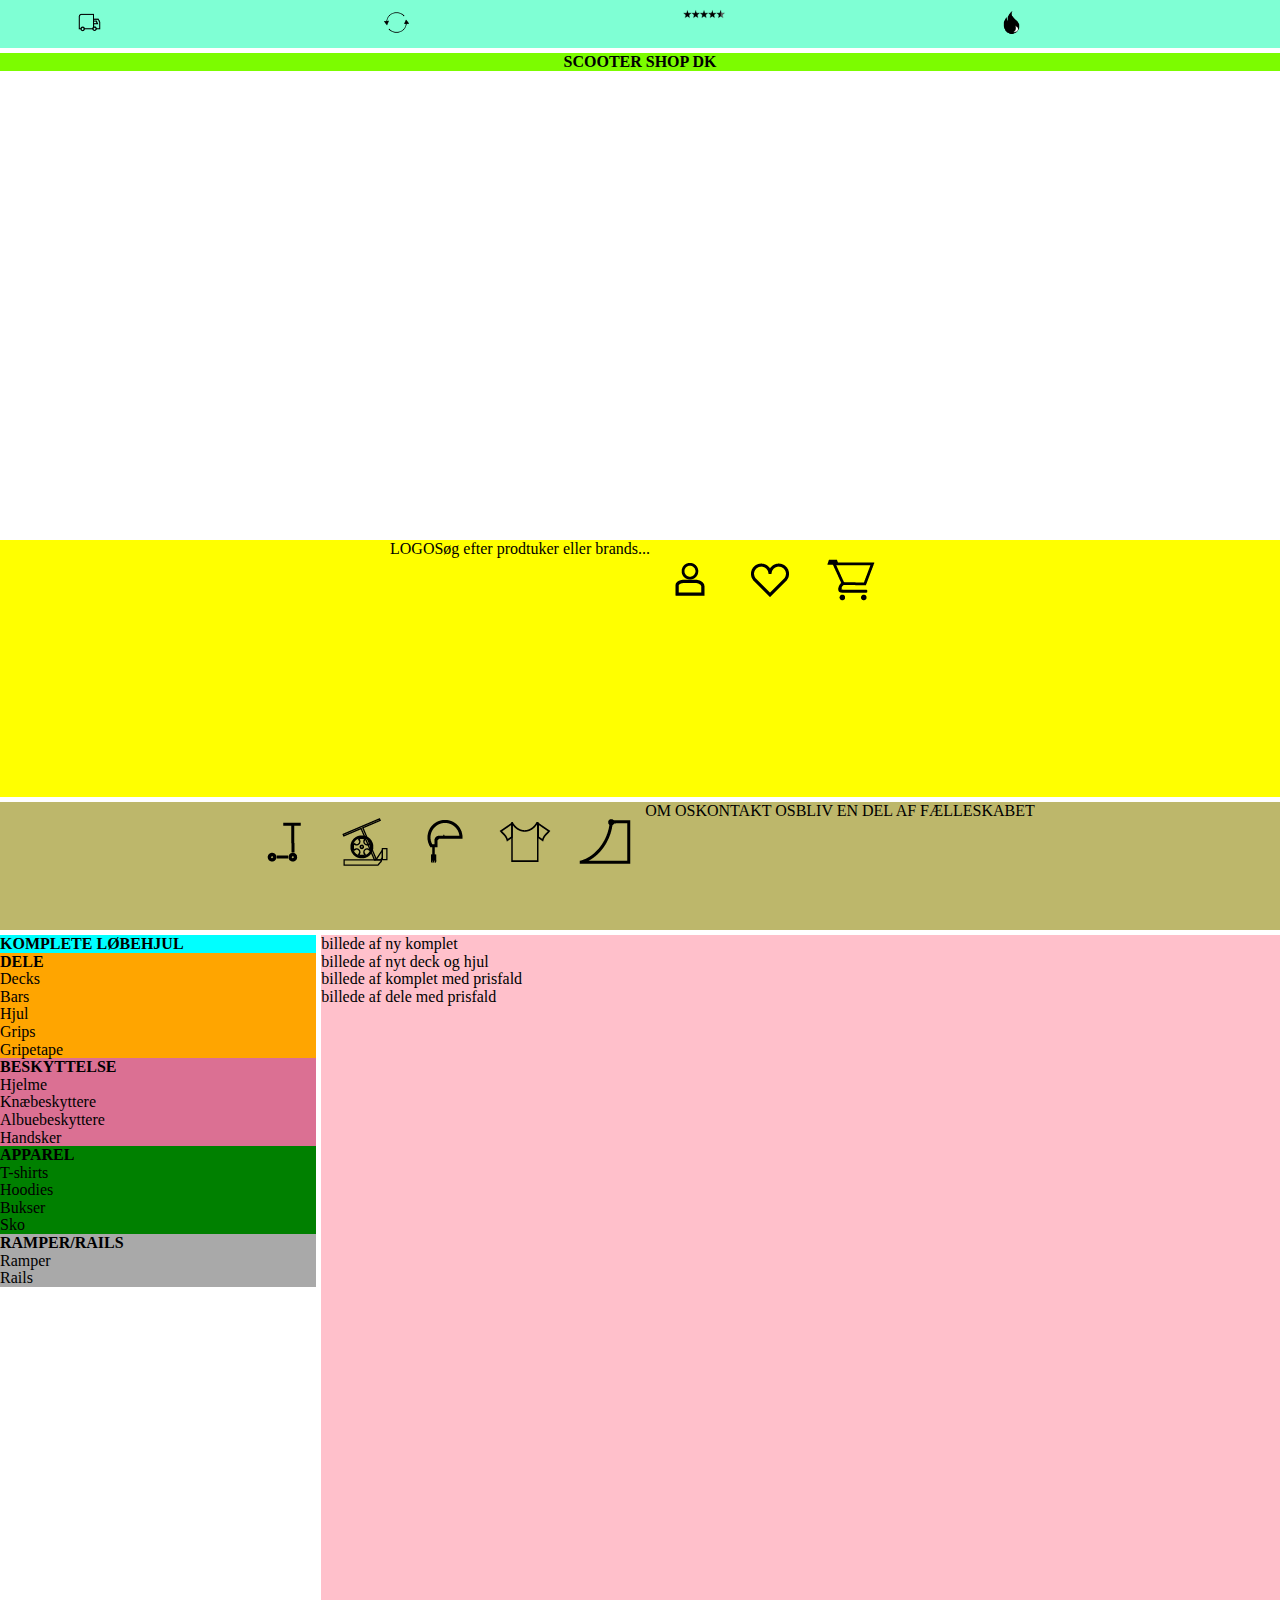
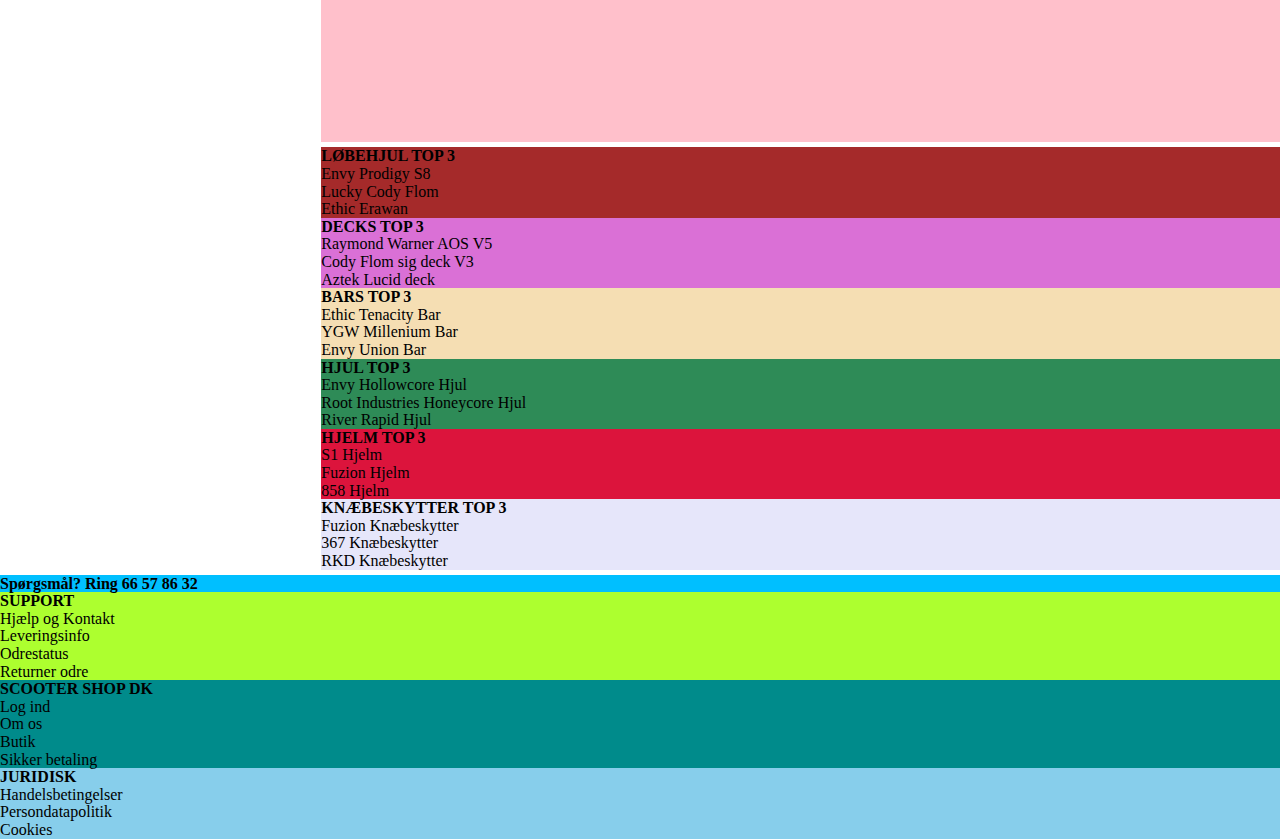
==== index.html @ 974c395c "RESPONSIVE IKONER" ====
<!DOCTYPE html>
<html lang="da">
    <head>
        <meta charset="utf-8">
        <meta name="viewport" content="width=device-width, initial-scale=1.0"/>
        
        <title>Scooter Shop</title>
        <link rel="stylesheet" href="index.css">
    </head>
    
    <body>
        <div id="grid">
            <header class="fronsegoder">
                <ul id="header">
                    <li id="fragtikon"><img class="ikonheader" src="ikoner/fragtikon-11.png"></li>
                    <li id="bytteretikon"><img class="ikonheader" src="ikoner/bytteretikon-09.png"></li>
                    <li id="anmeldelseikon"><img class="ikonheader" src="ikoner/anmeldelseikon-10.png"></li>
                    <li id="produkterikon"><img class="ikonheader" src="ikoner/produkterikon-12.png"></li>
                </ul>
            <!-- de skal laves om til links med et ikon lavet i illustrator-->
            </header> <!-- frønsegoder -->

                <!-- <img src "baggrund"> -->
                <div id="overskrift"><h1>SCOOTER SHOP DK</h1></div>
                
                <nav class="betjening">
                    <ul class="selvbetjening">
                        <li id="logo">LOGO</li>
                        <li id="sogefelt">Søg efter prodtuker eller brands...</li>
                        <li id="konto"><img class="ikonbetjening" src="ikoner/kontoikon-01.png"></li>
                        <li id="favoritter"><img class="ikonbetjening" src="ikoner/gemtikon-02.png"></li>
                        <li id="kurv"><img class="ikonbetjening" src="ikoner/kurvikon-03.png"></li>
                    </ul> <!-- SELVBETJENING -->
                </nav>

                <nav class="overstemenu">
                     <ul class="menutop">
                        <li id="completes"><img class="ikonmenu" src="ikoner/lobehjulikon-04.png"></li>
                        <li id="parts"><img class="ikonmenu" src="ikoner/deleikon_Artboard%206.png"></li>
                        <li id="beskyttelse"><img class="ikonmenu" src="ikoner/beskyttelseikon-07.png"></li>
                        <li id="apparel"><img class="ikonmenu" src="ikoner/apparelikon-05.png"></li>
                        <li id="ramper"><img class="ikonmenu" src="ikoner/rampeikon-08.png"></li>
                        <li id="om">OM OS</li>
                        <li id="kontakt">KONTAKT OS</li>
                        <li id="falleskabet">BLIV EN DEL AF FÆLLESKABET</li>
                    </ul> <!-- MENUEN OP I TOPPEN-->
                </nav>

                <nav class="menuleft">
                    <div id= "kompletboks">
                        <h3 id=komplete>KOMPLETE LØBEHJUL</h3>
                        <ul id="completes.menuleft">
                            <li></li>
                            <li></li>
                            <li></li>
                            <li></li>
                        </ul>
                    </div> <!-- container for komplete løbehjul menuen -->

                    <div id= "deleboks">
                        <h3 id=dele>DELE</h3>
                        <ul id="parts.menuleft">
                            <li id=decks.menuleft>Decks</li>
                            <li id=bars.menuleft>Bars</li>
                            <li id=hjul.menuleft>Hjul</li>
                            <li id=grips.menuleft>Grips</li>
                            <li id=griptape.menuleft>Gripetape</li>
                        </ul>
                    </div> <!-- container for dele menuen -->

                    <div id= "beskyttelseboks">
                        <h3 id=protection>BESKYTTELSE</h3>
                        <ul id="beskyttelse.menuleft">
                            <li id=hjelme.menuleft>Hjelme</li>
                            <li id=knæbeskyttere.menuleft>Knæbeskyttere</li>
                            <li id=albuebeskyttere.menuleft>Albuebeskyttere</li>
                            <li id=handsker.menuleft>Handsker</li>
                        </ul>
                    </div> <!-- container for beskyttelses menu -->

                    <div id= "apparelboks">
                        <h3 id=beklædning>APPAREL</h3>
                        <ul id="apparel.menuleft">
                            <li id=tshirts.menuleft>T-shirts</li>
                            <li id=hoodies.menuleft>Hoodies</li>
                            <li id=bukser.menuleft>Bukser</li>
                            <li id=sko.menuleft>Sko</li>
                        </ul>
                    </div> <!-- container for apparel menu -->

                    <div id= "rampeboks">
                        <h3 id=rampsandrails>RAMPER/RAILS</h3>
                        <ul id="ramperograils.menuleft">
                            <li id=ramper.menuleft>Ramper</li>
                            <li id=rails.menuleft>Rails</li>
                        </ul>
                    </div> <!-- container for rampe menu -->
                </nav> <!-- MENUEN TIL VENSTRE FOR INDHOLDET -->

                <ul class="nyheder">
                    <li id="nytprodukt1">billede af ny komplet</li>
                    <li id="nytprodukt2">billede af nyt deck og hjul</li>
                    <li id="tilbudkomplet">billede af komplet med prisfald</li>
                    <li id="tilbuddele">billede af dele med prisfald</li>
                </ul> <!-- NYHEDER OG TILBUD -->

                <section class="top3">
                    <nav id="top3lobehjul"><h2>LØBEHJUL TOP 3</h2>
                        <ul class="lobehjulbilled">
                            <li id="envyprodigy">Envy Prodigy S8</li>
                            <li id="luckycodyflom">Lucky Cody Flom</li>
                            <li id="ethicerawan">Ethic Erawan</li>
                        </ul> <!-- lav størrelse for billederne og gaps på en gang -->
                    </nav> <!-- container for top løbehjul -->

                    <nav id="top3deck"><h2>DECKS TOP 3</h2>
                        <ul class="decksbilled">
                            <li id="aosv5">Raymond Warner AOS V5</li>
                            <li id="codyv3">Cody Flom sig deck V3</li>
                            <li id="azteklucid">Aztek Lucid deck</li>
                        </ul> <!-- lav størrelse for billederne og gaps på en gang -->
                    </nav> <!-- container for top decks -->

                    <nav id="top3bars"><h2>BARS TOP 3</h2>
                        <ul class="barsbilled">
                            <li id="ethictenacity">Ethic Tenacity Bar</li>
                            <li id="ygw">YGW Millenium Bar</li>
                            <li id="envyunion">Envy Union Bar</li>
                        </ul> <!-- lav størrelse for billederne og gaps på en gang -->
                    </nav> <!-- container for top bars -->

                    <nav id="top3hjul"><h2>HJUL TOP 3</h2>
                        <ul class="hjulbilled">
                            <li id="envyhollowcore">Envy Hollowcore Hjul</li>
                            <li id="roothoneycore">Root Industries Honeycore Hjul</li>
                            <li id="riverrapid">River Rapid Hjul</li>
                        </ul> <!-- lav størrelse for billederne og gaps på en gang -->
                    </nav> <!-- container for top hjul -->

                    <nav id="top3hjelme"><h2>HJELM TOP 3</h2>
                        <ul class="hjelmbilled">
                            <li id="s1">S1 Hjelm</li>
                            <li id="fuzion">Fuzion Hjelm</li>
                            <li id="858">858 Hjelm</li>
                        </ul> <!-- lav størrelse for billederne og gaps på en gang -->
                    </nav> <!-- container for top hjelme -->

                    <nav id="top3knabeskyttere" ><h2>KNÆBESKYTTER TOP 3</h2>
                        <ul class="knabeskytterbilled">
                            <li id="fuzion.knæbeskytter">Fuzion Knæbeskytter</li>
                            <li id="367">367 Knæbeskytter</li>
                            <li id="rkd">RKD Knæbeskytter</li>
                        </ul> <!-- lav størrelse for billederne og gaps på en gang -->  
                    </nav> <!-- container for top knæbeskyttere -->
                </section> <!-- visser top3 mest populær produkter indenfor kategori -->

            <footer>
                <h3 id="sporgsmal">Spørgsmål? Ring 66 57 86 32</h3>
                <h5 class="support">SUPPORT</h5>
                <ul class="support">
                    <li>Hjælp og Kontakt</li>
                    <li>Leveringsinfo</li>
                    <li>Odrestatus</li>
                    <li>Returner odre</li>
                </ul>

                <h5 class="scootershop">SCOOTER SHOP DK</h5>
                <ul class="scootershop">
                    <li>Log ind</li>
                    <li>Om os</li>
                    <li>Butik</li>
                    <li>Sikker betaling</li>
                </ul>

                <h5 class="juridisk">JURIDISK</h5>
                <ul class="juridisk">
                    <li>Handelsbetingelser</li>
                    <li>Persondatapolitik</li>
                    <li>Cookies</li>
                </ul>          
            </footer>
        </div> <!-- GRID FOR HELE SIDEN. RESPONSIVE. -->
    </body>
</html>
---- index.css ----
/* RESET */
html, body, div, span, object, iframe, h1, h2, h3, h4, h5, h6, p, blockquote, pre, abbr, address, cite, code, del, dfn, em, img, ins, kbd, q, samp, small, strong, sub, sup, var, b, i, dl, dt, dd, ol, ul, li, fieldset, form, label, legend, table, caption, tbody, tfoot, thead, tr, th, td, article, aside, canvas, details, figcaption, figure, footer, header, hgroup, menu, nav, section, summary, time, mark, audio, video {
    margin: 0;
    padding: 0;
    border: 0;
    outline: 0;
    font-size: 100%;
    vertical-align: baseline;
    background: transparent;
}

body {
    line-height: 1.1;
}

article, aside, details, figcaption, figure, footer, header, hgroup, menu, nav, section {
    display: block;   
}

nav ul {
    list-style: none;
}

blockquote:before, blockquote:after, q:before, q:after {
    content:''; content:none;

}
/*  END RESET */


/* STYLING GENERELT */
.fronsegoder {
    background-color: aquamarine;
    text-align: center;
}

#header {
    display: inline-flex;
    list-style: none;
}

h1 {
    background-color: lawngreen;
    text-align: center;
}

.betjening {
    background-color: yellow;
    text-align: center;
}
.selvbetjening {
    list-style: none;
    display: inline-flex;
}

.overstemenu {
    background-color: darkkhaki;
    text-align: center;
}
.menutop {
    list-style: none;
    display: inline-flex;    
}

#kompletboks {
    list-style: none;
    background-color: aqua;
}

#deleboks {
    list-style: none;
    background-color: orange;
}

#beskyttelseboks {
    list-style: none;
    background-color: palevioletred;
}

#apparelboks {
    list-style: none;
    background-color: green;
}

#rampeboks {
    list-style: none;
    background-color: darkgrey;
}

.nyheder {
    list-style: none;
    background-color: pink;
}

#top3lobehjul {
    list-style: none;
    background-color: brown;
}

#top3deck {
    list-style: none;
    background-color: orchid;
}

#top3bars {
    list-style: none;
    background-color: wheat;
}

#top3hjul {
    list-style: none;
    background-color: seagreen;
}

#top3hjelme {
    list-style: none;
    background-color: crimson;
}

#top3knabeskyttere {
    list-style: none;
    background-color: lavender;
}

#sporgsmal{
    list-style: none;
   background-color: deepskyblue; 
}

.support {
    list-style: none;
    background-color: greenyellow;
}

.scootershop {
    list-style: none;
    background-color: darkcyan;
}

.juridisk {
    list-style: none;
    background-color: skyblue;
}

/* STYLING GENERELT */


/* GRID AREAS */
.fronsegoder {
    grid-area: header;
}
    
#overskrift {
    grid-area: titel;
}

.betjening {
    grid-area: selvbetjening;
}

.overstemenu {
    grid-area: overstemenu;
}

.menuleft {
    grid-area: menuleft;
}

#kompletboks {
    grid-area: komplet;
}

#deleboks {
    grid-area: dele;
}

#beskyttelseboks {
    grid-area: beskyttelse;
}

#apparelboks {
    grid-area: apparel;
}

#rampeboks {
    grid-area: rampe;
}


.nyheder {
    grid-area: nyheder;
}

.top3 {
    grid-area: top3;
}

#top3lobehjul {
    grid-area: top3lobehjul;
}

#top3deck {
    grid-area: top3deck;
}

#top3bars {
    grid-area: top3bars;
}

#top3hjul {
    grid-area: top3hjul;
}

#top3hjelme {
    grid-area: top3hjelme;
}

#top3knabeskyttere {
    grid-area: top3knabeskyttere;
}

footer {
    grid-area: footer;
}
/* GRID AREAS */


/* GRID AREAS FOR IKONER */
#fragtikon {
   grid-area: fragtikon;
}
#bytteretikon {
    grid-area: bytteretikon;
}
#anmeldelseikon {
    grid-area: anmeldelseikon;
}
#produkterikon {
    grid-area: produkterikon;
}
/* GRID AREAS FOR IKONER */


/* GRID FOR HEADER */
#header {
    display: grid;
    grid-template-columns: repeat(4, 0.2fr);
    grid-gap: 8em;
    grid-template-areas:
        "fragtikon bytteretikon anmeldelseikon produkterikon";
}
/* GRID FOR HEADER */


/* GRID FOR HELE SIDEN. ALTSÅ CONTAINERNE OG RESPONSIV GRID FOR MOBIL */
@media screen and (max-width: 700px) {
    #grid {
        display: grid;
            grid-template-columns: 1fr;
            grid-template-rows: (6, 1fr);
            grid-gap: 5px;
            grid-template-areas: 
                "header"
                "selvbetjening"
                "overstemenu"
                "nyheder"
                "top3"
                "footer";
        } 
    
    #overskrift {
            display: none;
        }
    
    .menuleft {
            display: none;
        }  
    
/* RESPONSIVE IMAGES MOBILE */
    .fronsegoder {
    width: 100%;
    }
    
    .ikonheader {
        max-width: 150%;
    }

    .betjening {
        width: 100%;
    }

    .ikonbetjening {
        max-width: 65%;
    }

    .overstemenu {
        width: 100%;
    }

    .ikonmenu {
        max-width: 100%;
    }  
/* RESPONSIVE IMAGES MOBILE */
}
/* GRID FOR HELE SIDEN. ALTSÅ CONTAINERNE OG RESPONSIV GRID FOR MOBIL */



/* GRID FOR HELE SIDEN. ALTSÅ CONTAINERNE OG RESPONSIV GRID FOR TABLET */
@media screen and (min-width: 700px) {
    #grid {
        display: grid;
        grid-template-columns: 1fr 1fr 1fr;
        grid-template-rows: repeat(8, 1fr);
        grid-gap: 5px;
        grid-template-areas:
            "header header header"
            "selvbetjening selvbetjening selvbetjening"
            "overstemenu overstemenu overstemenu"
            "menuleft nyheder nyheder"
            "menuleft top3 top3"
            "menuleft top3 top3"
            "menuleft top3 top3"
            "footer footer footer";
    }
    
    #overskrift {
        display: none;
    }

/* RESPONSIVE IMAGES TABLET */
    .fronsegoder {
    width: 100%;
    }
    
    .ikonheader {
        max-width: 50%;
    }

    .betjening {
        width: 100%;
    }

    .ikonbetjening {
        max-width: 100%;
    }

    .overstemenu {
        width: 100%;
    }

    .ikonmenu {
        max-width: 100%;
    }
/* RESPONSIVE IMAGES TABLET */   
}
/* GRID FOR HELE SIDEN. ALTSÅ CONTAINERNE OG RESPONSIV GRID FOR TABLET */



/* GRID FOR HELE SIDEN. ALTSÅ CONTAINERNE OG RESPONSIV GRID FOR DESKTOP */
@media screen and (min-width: 1000px) {
    #grid {
        display: grid;
        grid-template-columns: 1fr 1fr 1fr 1fr;
        grid-template-rows: 0.1fr 1.5fr 0.8fr 0.4fr 1.5fr 1fr 1fr 0.3fr;
        grid-gap: 5px;
        grid-template-areas:
            "header header header header"
            "titel titel titel titel"
            "selvbetjening selvbetjening selvbetjening selvbetjening"
            "overstemenu overstemenu overstemenu overstemenu"
            "menuleft nyheder nyheder nyheder"
            "menuleft nyheder nyheder nyheder"
            "menuleft top3 top3 top3"
            "menuleft top3 top3 top3"
            "footer footer footer footer";
    }
    
    .menuleft {
        display: block;
    }
    
    #overskrift {
        display: block;
    }

/* RESPONSIVE IMAGES DESKTOP */    
    .fronsegoder {
    width: 100%;
    }
    
    .ikonheader {
        max-width: 25%;
    }

    .betjening {
        width: 100%;
    }

    .ikonbetjening {
        max-width: 100%;
    }

    .overstemenu {
        width: 100%;
    }

    .ikonmenu {
        max-width: 100%;
    }
/* RESPONSIVE IMAGES DESKTOP */
}
/* GRID FOR HELE SIDEN. ALTSÅ CONTAINERNE OG RESPONSIV GRID FOR DESKTOP */
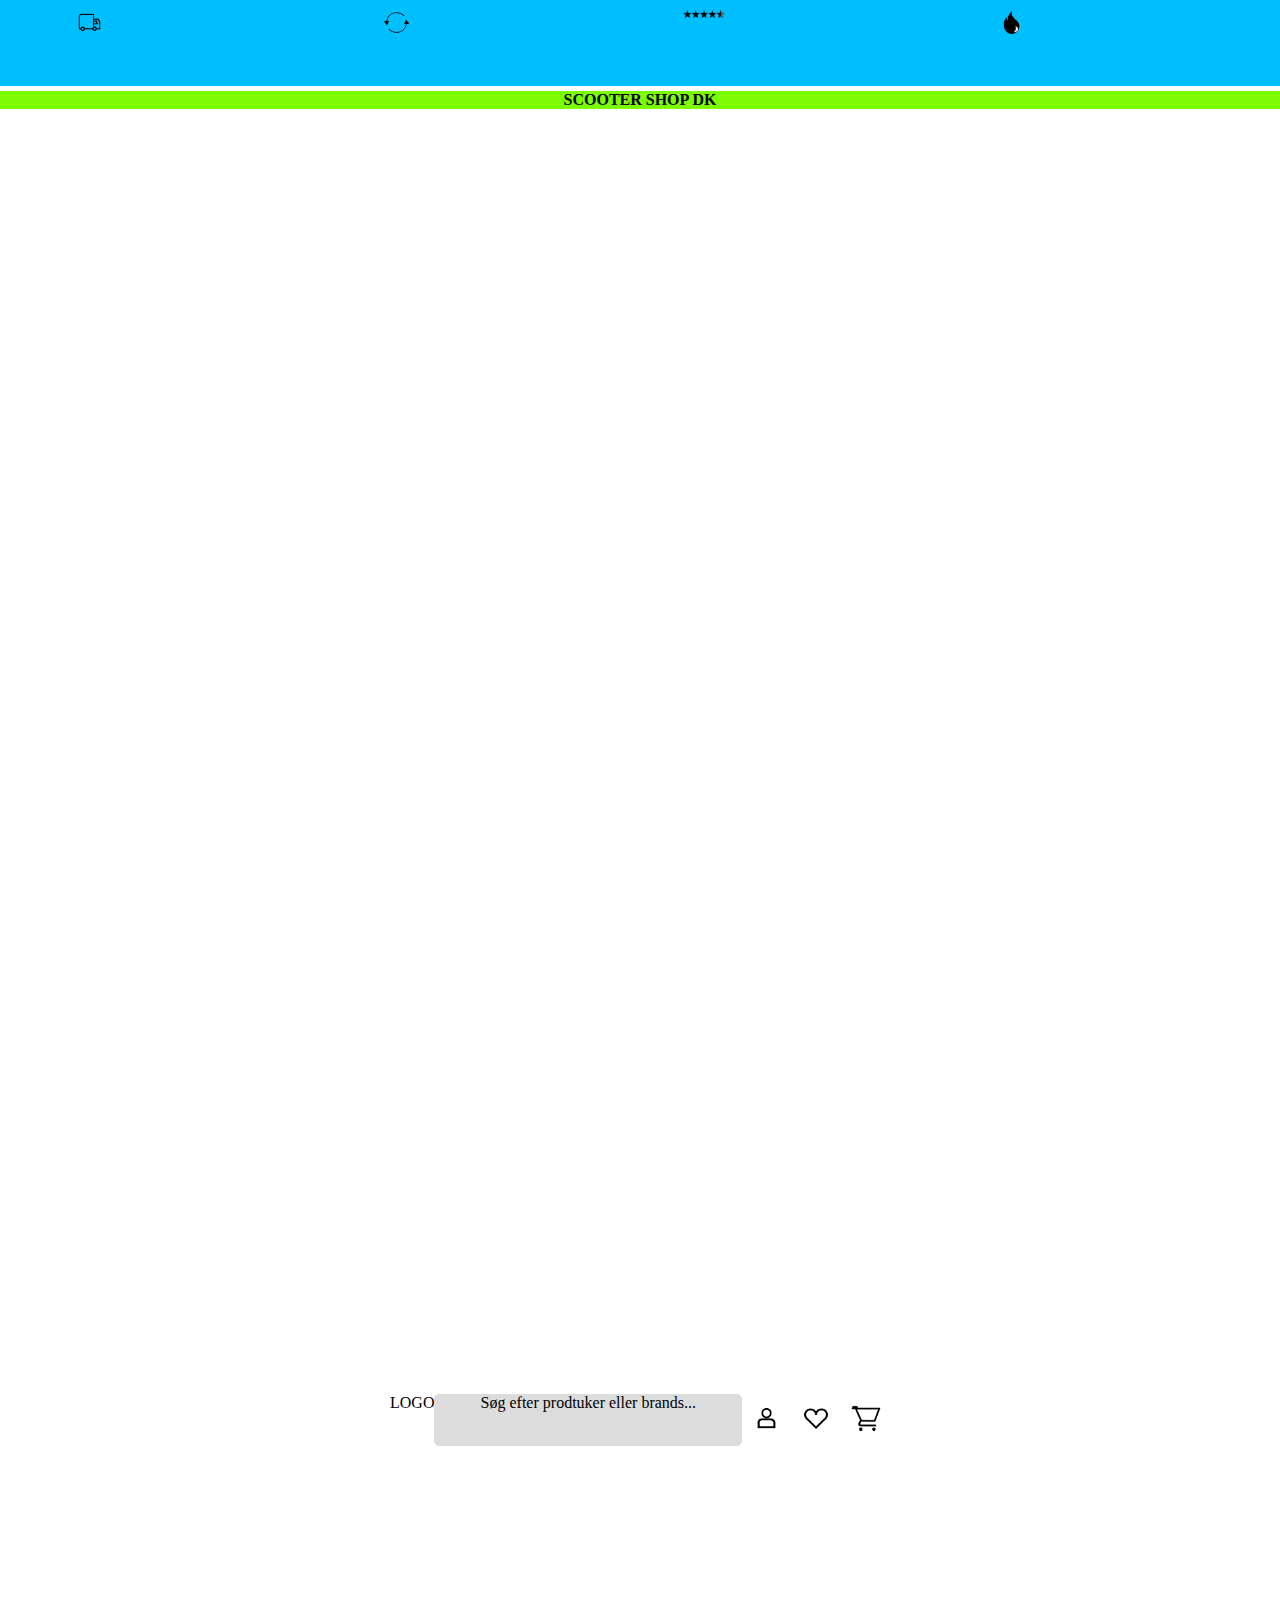
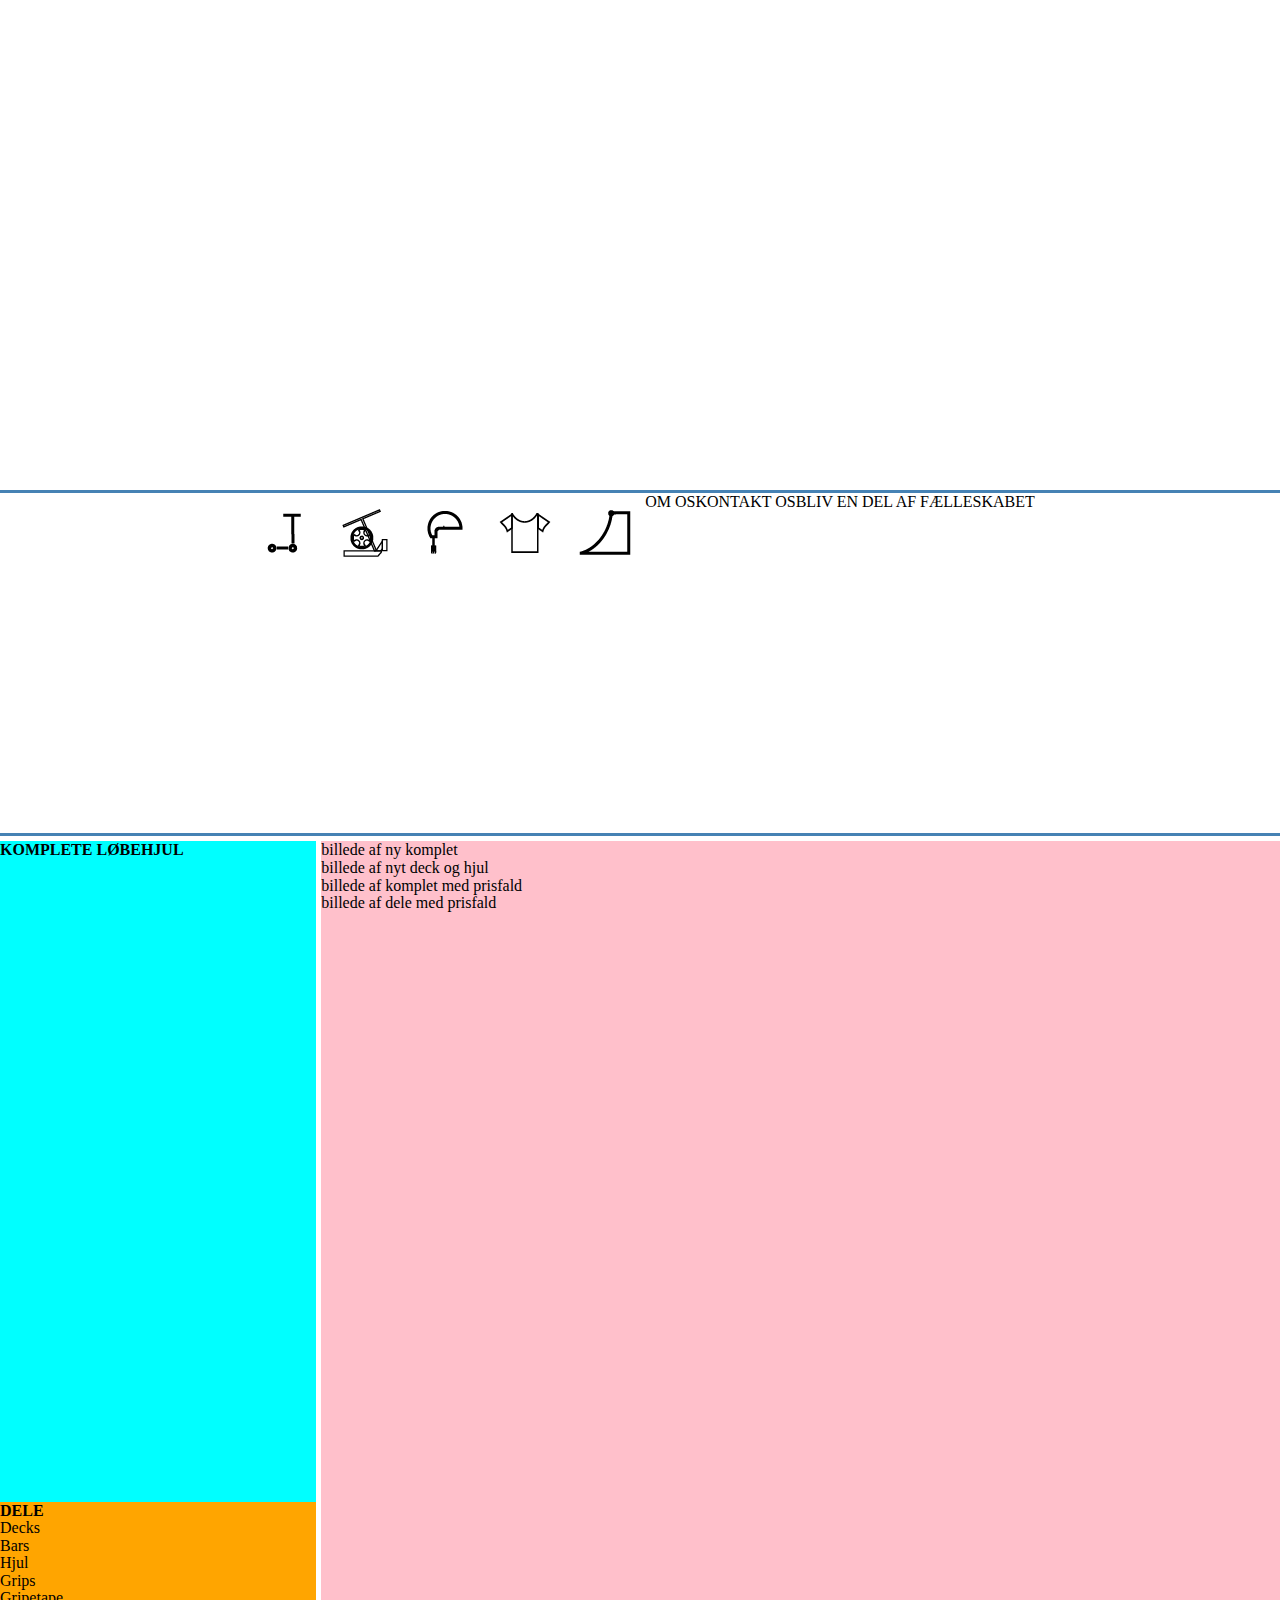
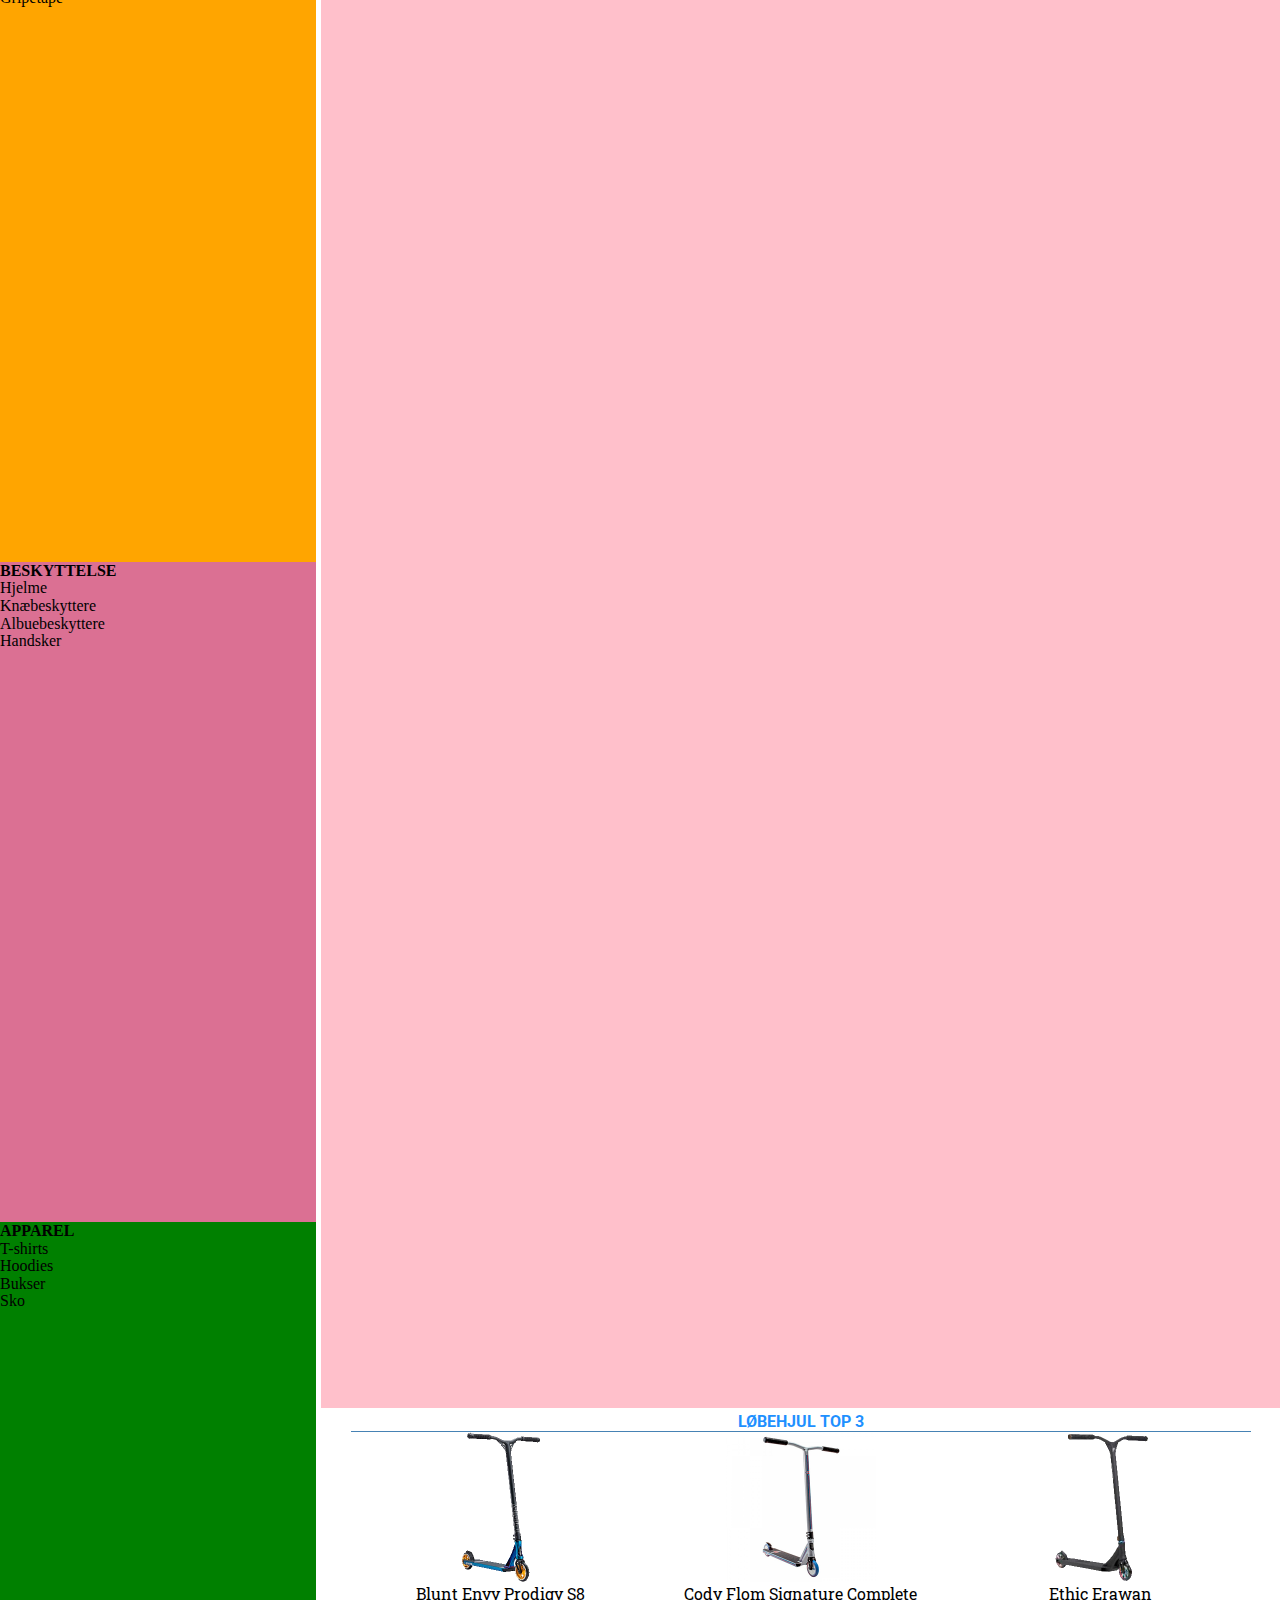
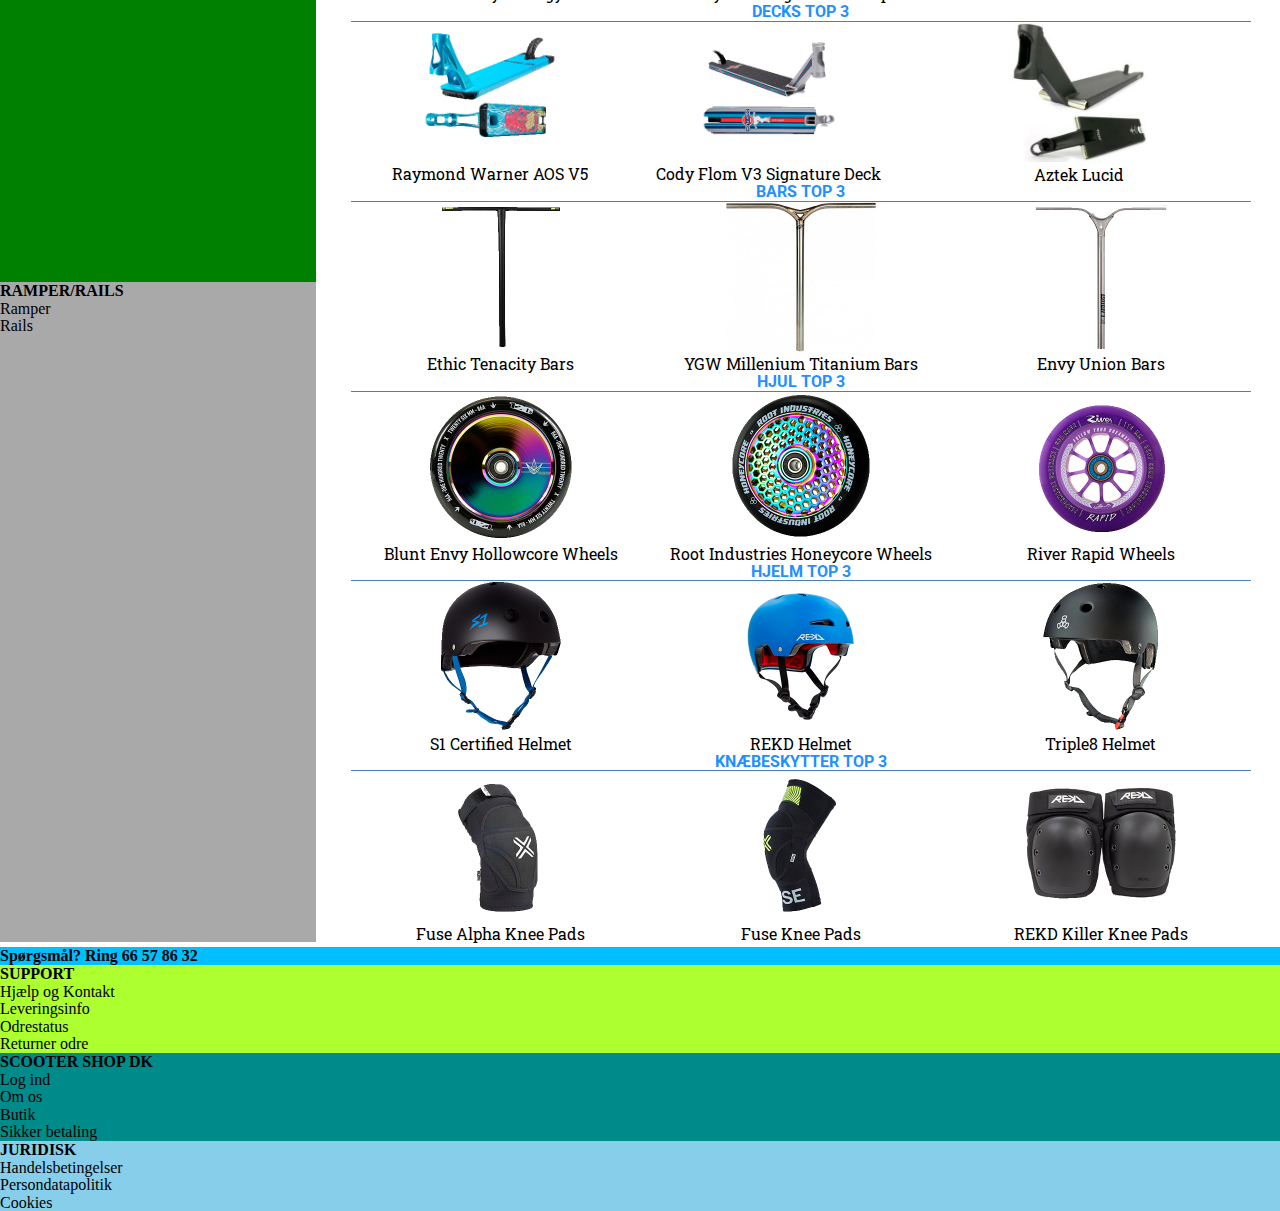
==== commit 62980f6d: "Produkt billeder" ====
--- a/index.html
+++ b/index.html
@@ -5,6 +5,8 @@
         <meta name="viewport" content="width=device-width, initial-scale=1.0"/>
         
         <title>Scooter Shop</title>
+        <link href="https://fonts.googleapis.com/css2?family=Roboto+Slab&display=swap" rel="stylesheet">
+        <link href="https://fonts.googleapis.com/css2?family=Roboto:wght@100&display=swap" rel="stylesheet">
         <link rel="stylesheet" href="index.css">
     </head>
     
@@ -45,7 +47,23 @@
                         <li id="falleskabet">BLIV EN DEL AF FÆLLESKABET</li>
                     </ul> <!-- MENUEN OP I TOPPEN-->
                 </nav>
-
+            
+                <!-- MOBIL POP UP MENU -->
+                <div class="menumobil">
+                    <label for="toggle">&#9776;</label>
+                    <input type="checkbox" id="toggle"/>
+                    <div class="topmenumobil">
+                     <ul class="popupmenu">
+                        <li id="completes"><img class="ikonmenu" src="ikoner/lobehjulikon-04.png"></li>
+                        <li id="parts"><img class="ikonmenu" src="ikoner/deleikon_Artboard%206.png"></li>
+                        <li id="beskyttelse"><img class="ikonmenu" src="ikoner/beskyttelseikon-07.png"></li>
+                        <li id="apparel"><img class="ikonmenu" src="ikoner/apparelikon-05.png"></li>
+                        <li id="ramper"><img class="ikonmenu" src="ikoner/rampeikon-08.png"></li>
+                    </ul> <!-- POP OP MENU LISTE -->
+                    </div>
+                </div>
+                <!-- MOBIL POP UP MENU -->
+            
                 <nav class="menuleft">
                     <div id= "kompletboks">
                         <h3 id=komplete>KOMPLETE LØBEHJUL</h3>
@@ -107,49 +125,49 @@
                 <section class="top3">
                     <nav id="top3lobehjul"><h2>LØBEHJUL TOP 3</h2>
                         <ul class="lobehjulbilled">
-                            <li id="envyprodigy">Envy Prodigy S8</li>
-                            <li id="luckycodyflom">Lucky Cody Flom</li>
-                            <li id="ethicerawan">Ethic Erawan</li>
+                            <li id="envyprodigy"><img src="produktbilleder/prodigys8.png" id="prodigys8"><p>Blunt Envy Prodigy S8</p></li>
+                            <li id="luckycodyflom"><img src="produktbilleder/codycomplete.png" id="codycomplete"><p>Cody Flom Signature Complete</p></li>
+                            <li id="ethicerawan"><img src="produktbilleder/erawancomplete.png" id="erawancomplete"><p>Ethic Erawan</p></li>
                         </ul> <!-- lav størrelse for billederne og gaps på en gang -->
                     </nav> <!-- container for top løbehjul -->
 
                     <nav id="top3deck"><h2>DECKS TOP 3</h2>
                         <ul class="decksbilled">
-                            <li id="aosv5">Raymond Warner AOS V5</li>
-                            <li id="codyv3">Cody Flom sig deck V3</li>
-                            <li id="azteklucid">Aztek Lucid deck</li>
+                            <li id="aosv5"><img src="produktbilleder/raywarnersigdeck.png" id="aosv5ray"><p>Raymond Warner AOS V5</p></li>
+                            <li id="codyv3"><img src="produktbilleder/codysigdeck.png" id="codysigdeck"><p>Cody Flom V3 Signature Deck</p></li>
+                            <li id="azteklucid"><img src="produktbilleder/aztekluciddeck.jpg" id="azteklucid"><p>Aztek Lucid</p></li>
                         </ul> <!-- lav størrelse for billederne og gaps på en gang -->
                     </nav> <!-- container for top decks -->
 
                     <nav id="top3bars"><h2>BARS TOP 3</h2>
                         <ul class="barsbilled">
-                            <li id="ethictenacity">Ethic Tenacity Bar</li>
-                            <li id="ygw">YGW Millenium Bar</li>
-                            <li id="envyunion">Envy Union Bar</li>
+                            <li id="ethictenacity"><img src="produktbilleder/tenacity.png" id="tenacity"><p>Ethic Tenacity Bars</p></li>
+                            <li id="ygw"><img src="produktbilleder/ygwbar.png" id="ygwbar"><p>YGW Millenium Titanium Bars</p></li>
+                            <li id="envyunion"><img src="produktbilleder/unions.png" id="unionbars"><p>Envy Union Bars</p></li>
                         </ul> <!-- lav størrelse for billederne og gaps på en gang -->
                     </nav> <!-- container for top bars -->
 
                     <nav id="top3hjul"><h2>HJUL TOP 3</h2>
                         <ul class="hjulbilled">
-                            <li id="envyhollowcore">Envy Hollowcore Hjul</li>
-                            <li id="roothoneycore">Root Industries Honeycore Hjul</li>
-                            <li id="riverrapid">River Rapid Hjul</li>
+                            <li id="envyhollowcore"><img src="produktbilleder/blunthollowcores.png" id="blunthollows"><p>Blunt Envy Hollowcore Wheels</p></li>
+                            <li id="roothoneycore"><img src="produktbilleder/honeycores.png" id="honeycores"><p>Root Industries Honeycore Wheels</p></li>
+                            <li id="riverrapid"><img src="produktbilleder/riverwheels.png" id="riverwheels"><p>River Rapid Wheels</p></li>
                         </ul> <!-- lav størrelse for billederne og gaps på en gang -->
                     </nav> <!-- container for top hjul -->
 
                     <nav id="top3hjelme"><h2>HJELM TOP 3</h2>
                         <ul class="hjelmbilled">
-                            <li id="s1">S1 Hjelm</li>
-                            <li id="fuzion">Fuzion Hjelm</li>
-                            <li id="858">858 Hjelm</li>
+                            <li id="s1"><img src="produktbilleder/s1helmet.png" id="s1helmet"><p>S1 Certified Helmet</p></li>
+                            <li id="fuzion"><img src="produktbilleder/rekdhelmet.png" id="rekdhelmet"><p>REKD Helmet</p></li>
+                            <li id="858"><img src="produktbilleder/triple8.png" id="triple8"><p>Triple8 Helmet</p></li>
                         </ul> <!-- lav størrelse for billederne og gaps på en gang -->
                     </nav> <!-- container for top hjelme -->
 
                     <nav id="top3knabeskyttere" ><h2>KNÆBESKYTTER TOP 3</h2>
                         <ul class="knabeskytterbilled">
-                            <li id="fuzion.knæbeskytter">Fuzion Knæbeskytter</li>
-                            <li id="367">367 Knæbeskytter</li>
-                            <li id="rkd">RKD Knæbeskytter</li>
+                            <li id="fuzion.knæbeskytter"><img src="produktbilleder/fusealpha.png" id="fusealpha"><p>Fuse Alpha Knee Pads</p></li>
+                            <li id="367"><img src="produktbilleder/fusekneepads.png" id="fusekneepads"><p>Fuse Knee Pads</p></li>
+                            <li id="rkd"><img src="produktbilleder/rekdkneepads.png" id="rekdkneepads"><p>REKD Killer Knee Pads</p></li>
                         </ul> <!-- lav størrelse for billederne og gaps på en gang -->  
                     </nav> <!-- container for top knæbeskyttere -->
                 </section> <!-- visser top3 mest populær produkter indenfor kategori -->
--- a/index.css
+++ b/index.css
@@ -29,8 +29,18 @@
 
 
 /* STYLING GENERELT */
+p {
+    font-family: 'Roboto Slab', serif;
+}
+
+h2 {
+    font-family: 'Roboto', sans-serif;
+    color: #12006E;
+    color: dodgerblue;
+}
+
 .fronsegoder {
-    background-color: aquamarine;
+    background-color: deepskyblue;
     text-align: center;
 }
 
@@ -45,46 +55,147 @@
 }
 
 .betjening {
-    background-color: yellow;
     text-align: center;
 }
+
 .selvbetjening {
     list-style: none;
     display: inline-flex;
 }
 
+#sogefelt {
+    background-color: gainsboro;
+    border-radius: 5px;
+    width: 100%;
+}
+
 .overstemenu {
-    background-color: darkkhaki;
     text-align: center;
-}
+    border: solid;
+    border-right: 0;
+    border-left: 0;
+    border-color: steelblue;
+}
+
 .menutop {
     list-style: none;
     display: inline-flex;    
 }
 
+/* POP UP MENU MOBIL STYLING */
+.menumobil {
+    background-color: aqua;
+    border: 3px solid black;
+}
+
+.popupmenu {
+    background-color: white;
+    margin: 0 30px 0 0;
+    position: absolute;
+}
+
+.popmenu li {
+    margin: 0 10px;
+}
+
+label {
+    font-size: 26px;
+    line-height: 300%;
+    display: none;
+    text-align: center;
+}
+
+#toggle {
+    display: none;
+}
+/* POP UP MENU MOBIL STYLING */
+
+.top3 {
+    text-align: center;
+}
+
+.lobehjulbilled {
+    display: inline-flex;
+    border-top: solid;
+    border-right: 0;
+    border-left: 0;
+    border-width: thin;
+    border-color: steelblue;
+}
+
+.decksbilled {
+    display: inline-flex;
+    border-top: solid;
+    border-right: 0;
+    border-left: 0;
+    border-width: thin;
+    border-color: steelblue;
+}
+
+.barsbilled {
+    display: inline-flex;
+    border-top: solid;
+    border-right: 0;
+    border-left: 0;
+    border-width: thin;
+    border-color: steelblue;
+}
+
+.hjulbilled {
+    display: inline-flex;
+    border-top: solid;
+    border-right: 0;
+    border-left: 0;
+    border-width: thin;
+    border-color: steelblue;
+}
+
+.hjelmbilled {
+    display: inline-flex;
+    border-top: solid;
+    border-right: 0;
+    border-left: 0;
+    border-width: thin;
+    border-color: steelblue;
+}
+
+.knabeskytterbilled {
+    display: inline-flex;
+    border-top: solid;
+    border-right: 0;
+    border-left: 0;
+    border-width: thin;
+    border-color: steelblue;
+}
+
 #kompletboks {
     list-style: none;
     background-color: aqua;
+    height: 20%;
 }
 
 #deleboks {
     list-style: none;
     background-color: orange;
+    height: 20%;
 }
 
 #beskyttelseboks {
     list-style: none;
     background-color: palevioletred;
+    height: 20%;
 }
 
 #apparelboks {
     list-style: none;
     background-color: green;
+    height: 20%;
 }
 
 #rampeboks {
     list-style: none;
     background-color: darkgrey;
+    height: 20%;
 }
 
 .nyheder {
@@ -94,32 +205,26 @@
 
 #top3lobehjul {
     list-style: none;
-    background-color: brown;
 }
 
 #top3deck {
     list-style: none;
-    background-color: orchid;
 }
 
 #top3bars {
     list-style: none;
-    background-color: wheat;
 }
 
 #top3hjul {
     list-style: none;
-    background-color: seagreen;
 }
 
 #top3hjelme {
     list-style: none;
-    background-color: crimson;
 }
 
 #top3knabeskyttere {
     list-style: none;
-    background-color: lavender;
 }
 
 #sporgsmal{
@@ -160,6 +265,10 @@
 
 .overstemenu {
     grid-area: overstemenu;
+}
+
+.menumobil {
+    grid-area: popupmenu;
 }
 
 .menuleft {
@@ -252,20 +361,126 @@
 /* GRID FOR HEADER */
 
 
+/* RESPONSIVE IMAGES TOP 3'S */
+    .top3 {
+        max-width: 100%;
+    }
+    
+    #prodigys8 {
+        width: 50%;
+    }
+    
+    #codycomplete {
+        width: 50%;
+    }
+
+    #erawancomplete {
+        width: 50%;
+    }
+    
+    #aosv5ray {
+        width: 50%;
+    }
+    
+    #codysigdeck {
+        width: 50%;
+    }
+    
+    #azteklucid {
+        width: 41%;
+    }
+    
+    #tenacity {
+        width: 50%;
+    }
+
+    #ygwbar {
+        width: 50%;
+    }
+    
+    #unionbars {
+        width: 50%;
+    }
+    
+    #blunthollows {
+        width: 50%;
+    }
+    
+    #honeycores {
+        width: 50%;
+    }
+    
+    #riverwheels {
+        width: 50%;
+    }
+    
+    #s1helmet {
+        width: 50%;
+    }
+
+    #rekdhelmet {
+        width: 50%;
+    }
+    
+    #triple8 {
+        width: 50%;
+    }
+    
+    #fusealpha {
+        width: 50%;
+    }
+    
+    #fusekneepads {
+        width: 50%;
+    }
+
+    #rekdkneepads {
+        width: 50%;
+    }
+/* RESPONSIVE IMAGES TOP 3'S */
+
+
+/* MEDIA QUERY FOR POP UP MENU FOR MOBIL */
+@media only screen and (max-width: 700px) {
+    label {
+        display: block;
+        cursor: pointer;
+        background-color: deepskyblue;
+    }
+    
+    .topmenumobil {
+        text-align: center;
+        width: 100%;
+        display: none;
+    }
+    
+    .topmenumobil li {
+        display: block;
+        border-bottom: 1px solid #EAEAEB;
+        margin: 0;
+    }
+    
+    #toggle:checked + .topmenumobil {
+        display: block;
+    }
+    
+}
+/* MEDIA QUERY FOR POP UP MENU FOR MOBIL */
+
+
 /* GRID FOR HELE SIDEN. ALTSÅ CONTAINERNE OG RESPONSIV GRID FOR MOBIL */
 @media screen and (max-width: 700px) {
     #grid {
         display: grid;
-            grid-template-columns: 1fr;
-            grid-template-rows: (6, 1fr);
+            grid-template-columns: 10% 90%;
+            grid-template-rows: (5, 1fr);
             grid-gap: 5px;
             grid-template-areas: 
-                "header"
-                "selvbetjening"
-                "overstemenu"
-                "nyheder"
-                "top3"
-                "footer";
+                "header header"
+                "popupmenu selvbetjening"
+                "nyheder nyheder"
+                "top3 top3"
+                "footer footer";
         } 
     
     #overskrift {
@@ -276,6 +491,11 @@
             display: none;
         }  
     
+    .overstemenu {
+        display: none;
+    }
+    
+    
 /* RESPONSIVE IMAGES MOBILE */
     .fronsegoder {
     width: 100%;
@@ -290,18 +510,18 @@
     }
 
     .ikonbetjening {
-        max-width: 65%;
-    }
-
-    .overstemenu {
-        width: 100%;
+        max-width: 90%;
     }
 
     .ikonmenu {
         max-width: 100%;
     }  
+    
+    #azteklucid {
+        width: 55.5%;
+    }
+}
 /* RESPONSIVE IMAGES MOBILE */
-}
 /* GRID FOR HELE SIDEN. ALTSÅ CONTAINERNE OG RESPONSIV GRID FOR MOBIL */
 
 
@@ -324,10 +544,16 @@
             "footer footer footer";
     }
     
+/* SÆRLIGE DISPLAYS */   
     #overskrift {
         display: none;
     }
-
+    
+        .menumobil {
+        display: none;
+    }
+/* SÆRLIGE DISPLAYS */ 
+    
 /* RESPONSIVE IMAGES TABLET */
     .fronsegoder {
     width: 100%;
@@ -351,11 +577,10 @@
 
     .ikonmenu {
         max-width: 100%;
-    }
-/* RESPONSIVE IMAGES TABLET */   
-}
+    } 
+}
+/* RESPONSIVE IMAGES TABLET */ 
 /* GRID FOR HELE SIDEN. ALTSÅ CONTAINERNE OG RESPONSIV GRID FOR TABLET */
-
 
 
 /* GRID FOR HELE SIDEN. ALTSÅ CONTAINERNE OG RESPONSIV GRID FOR DESKTOP */
@@ -377,6 +602,7 @@
             "footer footer footer footer";
     }
     
+/* SÆRLIGE DISPLAYS */
     .menuleft {
         display: block;
     }
@@ -384,7 +610,12 @@
     #overskrift {
         display: block;
     }
-
+    
+    .menumobil {
+        display: none;
+    }
+/* SÆRLIGE DISPLAYS */
+    
 /* RESPONSIVE IMAGES DESKTOP */    
     .fronsegoder {
     width: 100%;
@@ -409,8 +640,8 @@
     .ikonmenu {
         max-width: 100%;
     }
+}    
 /* RESPONSIVE IMAGES DESKTOP */
-}
 /* GRID FOR HELE SIDEN. ALTSÅ CONTAINERNE OG RESPONSIV GRID FOR DESKTOP */
 
 
